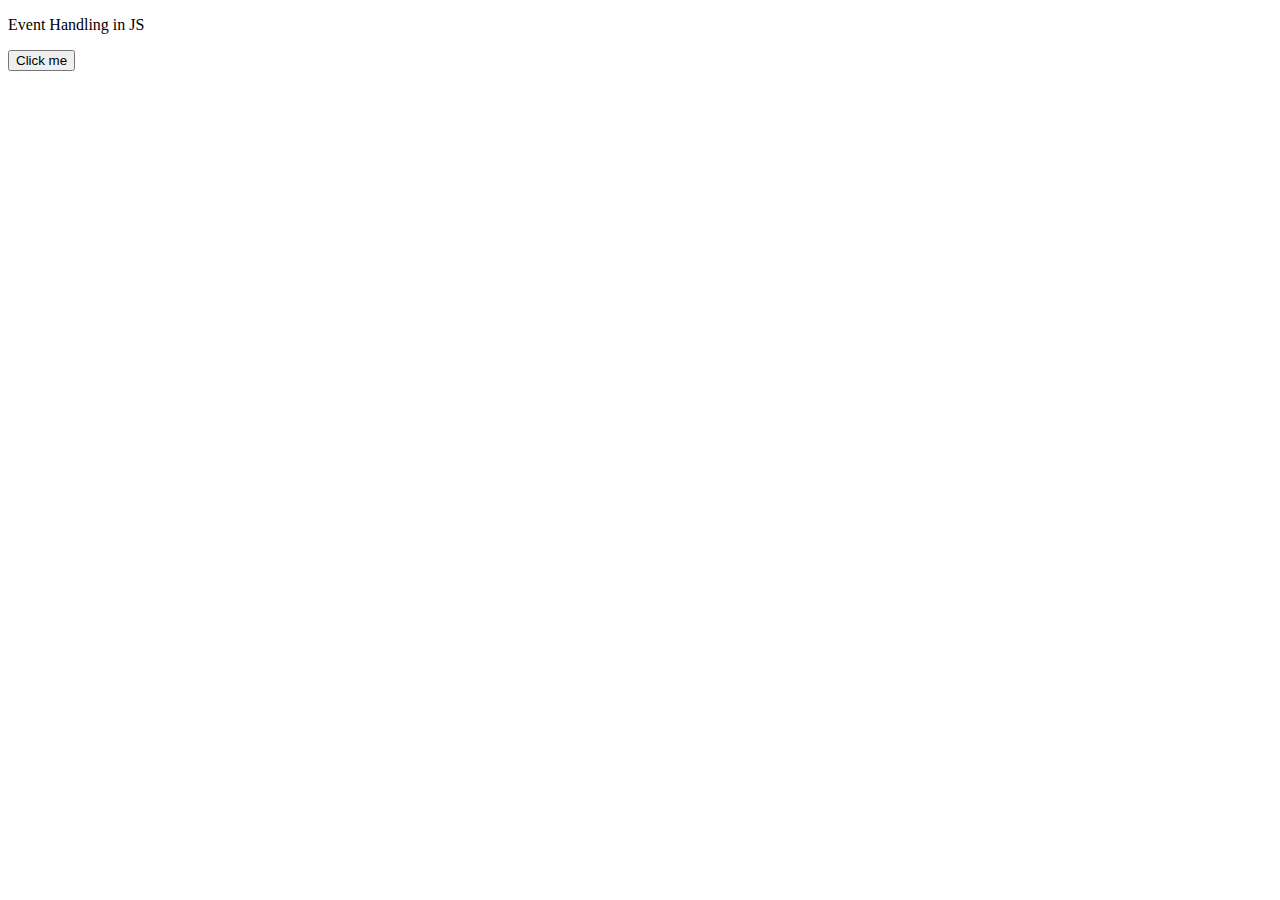
==== practice.html @ 0894d402 "Factory Function" ====
<!DOCTYPE html>
<html lang="en">
<head>
    <meta charset="UTF-8">
    <meta name="viewport" content="width=device-width, initial-scale=1.0">
    <title>Event</title>
</head>
<body>
    <p >Event Handling in JS </p>
    <button onclick="alert('Button is clicked')">Click me</button>





    <script src="./13.API_Handlin.js"></script>
    <script src="16.This_Keyword.js"></script>
    <script src="Practice.js"></script>
    
</body>
</html>
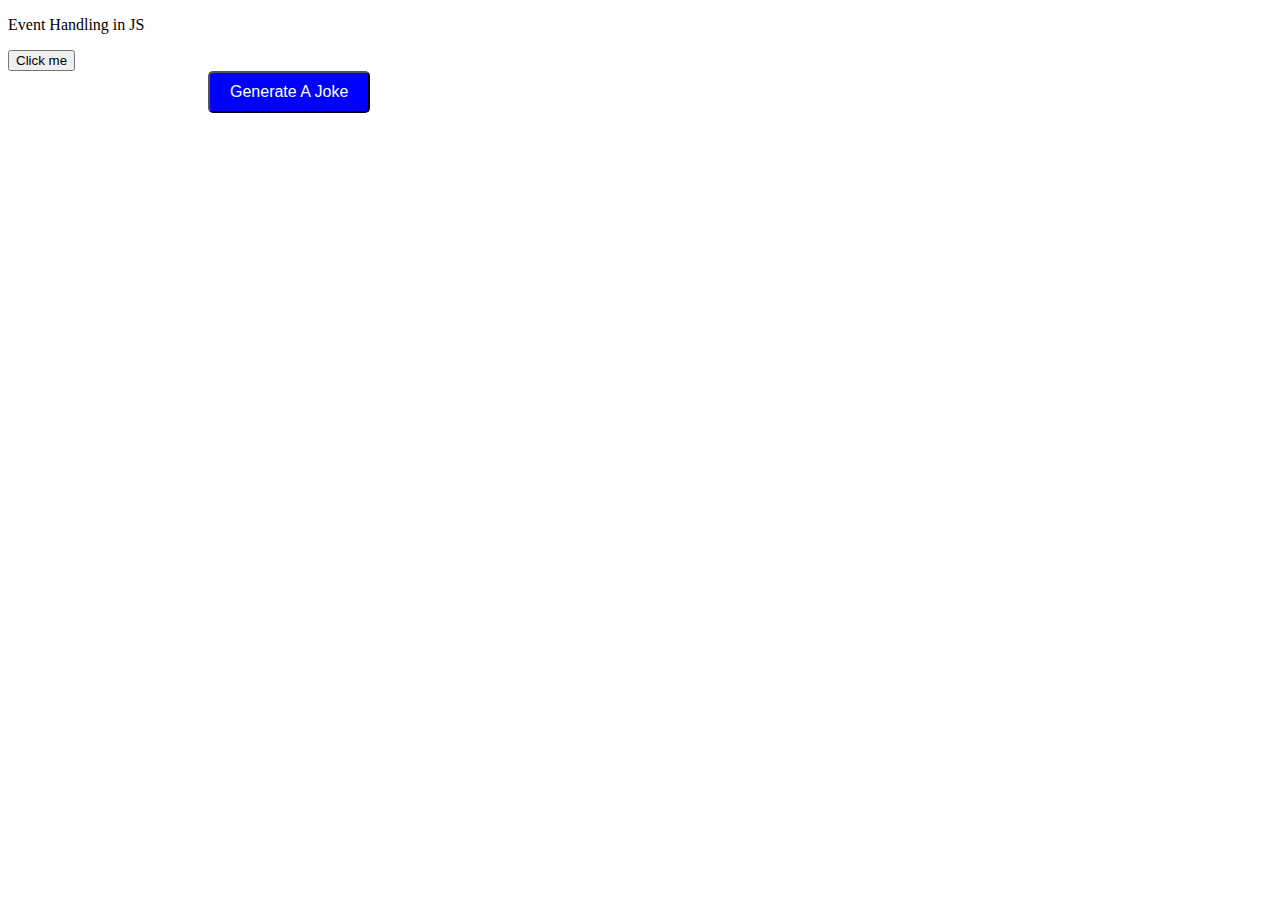
==== commit 53498ef1: "Promise-Example" ====
--- a/practice.html
+++ b/practice.html
@@ -4,14 +4,31 @@
     <meta charset="UTF-8">
     <meta name="viewport" content="width=device-width, initial-scale=1.0">
     <title>Event</title>
+    <style>
+
+    #myButton {
+        background-color: blue;
+        color: white;
+        font-size: 16px;
+        padding: 10px 20px;
+        border-radius: 5px;
+        cursor: pointer;
+        margin-left: 200px;
+
+      }
+
+    </style>
+
 </head>
 <body>
     <p >Event Handling in JS </p>
     <button onclick="alert('Button is clicked')">Click me</button>
 
+    <div id="main"></div>
 
+    <button id="myButton" onclick="GenerateJoke()">Generate A Joke</button>
 
-
+   
 
     <script src="./13.API_Handlin.js"></script>
     <script src="16.This_Keyword.js"></script>
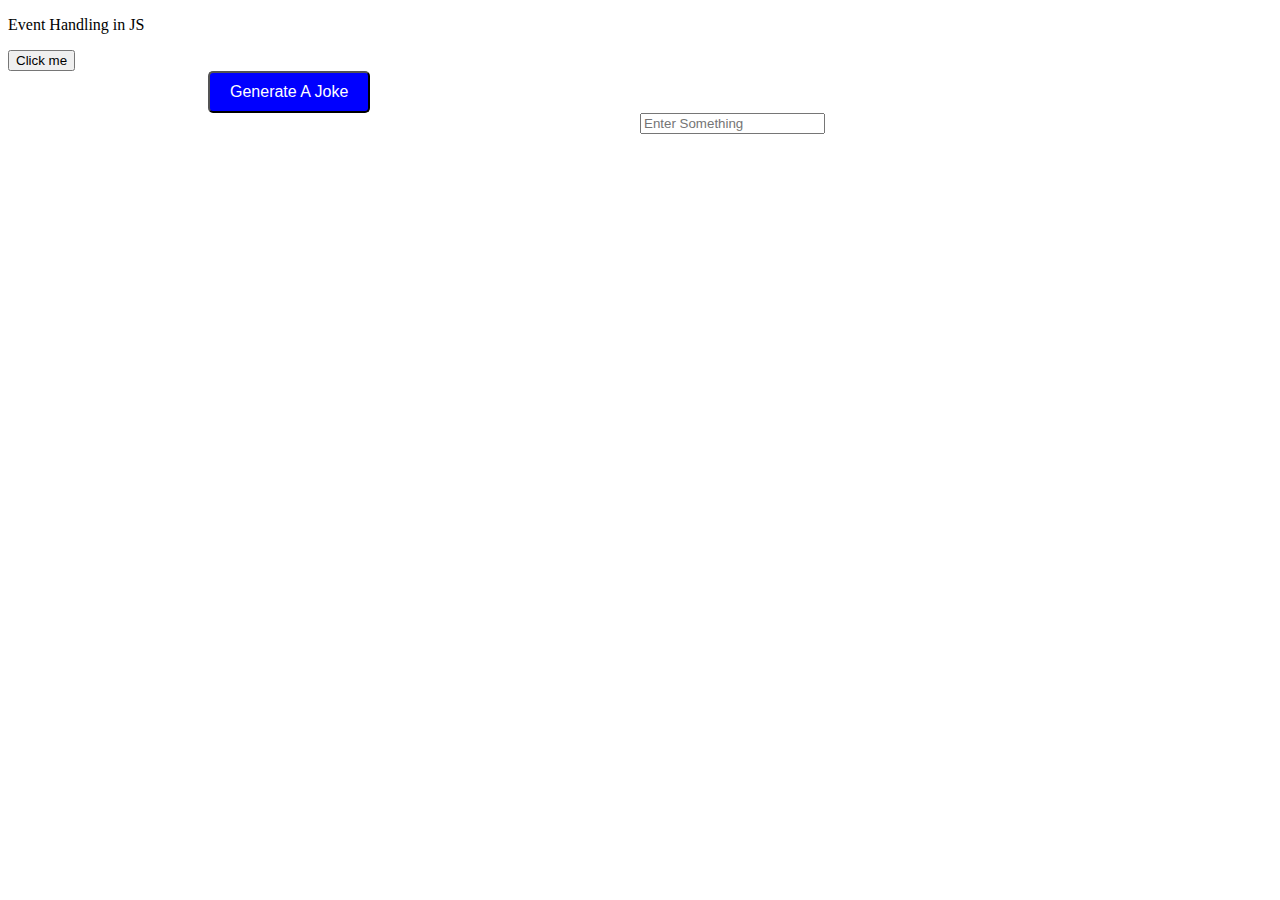
==== commit 30676c04: "Debouncing Implement" ====
--- a/practice.html
+++ b/practice.html
@@ -4,20 +4,7 @@
     <meta charset="UTF-8">
     <meta name="viewport" content="width=device-width, initial-scale=1.0">
     <title>Event</title>
-    <style>
-
-    #myButton {
-        background-color: blue;
-        color: white;
-        font-size: 16px;
-        padding: 10px 20px;
-        border-radius: 5px;
-        cursor: pointer;
-        margin-left: 200px;
-
-      }
-
-    </style>
+    <link rel="stylesheet" href="practice.css">
 
 </head>
 <body>
@@ -26,13 +13,20 @@
 
     <div id="main"></div>
 
+    <div id="side"></div>
+
     <button id="myButton" onclick="GenerateJoke()">Generate A Joke</button>
+    <br>
 
-   
+
+    <input type="text" id="input" placeholder="Enter Something">
+
+    <div id="output"></div>
 
     <script src="./13.API_Handlin.js"></script>
     <script src="16.This_Keyword.js"></script>
     <script src="Practice.js"></script>
+    <script src = "18.Advanced.js"></script>
     
 </body>
 </html>--- a/practice.css
+++ b/practice.css
@@ -0,0 +1,21 @@
+#myButton {
+  background-color: blue;
+  color: white;
+  font-size: 16px;
+  padding: 10px 20px;
+  border-radius: 5px;
+  cursor: pointer;
+  margin-left: 200px;
+
+}
+
+#input{
+  position: absolute;
+  left: 50%;
+}
+
+#output{
+  position: absolute;
+  left: 50%;
+  top: 40%;
+}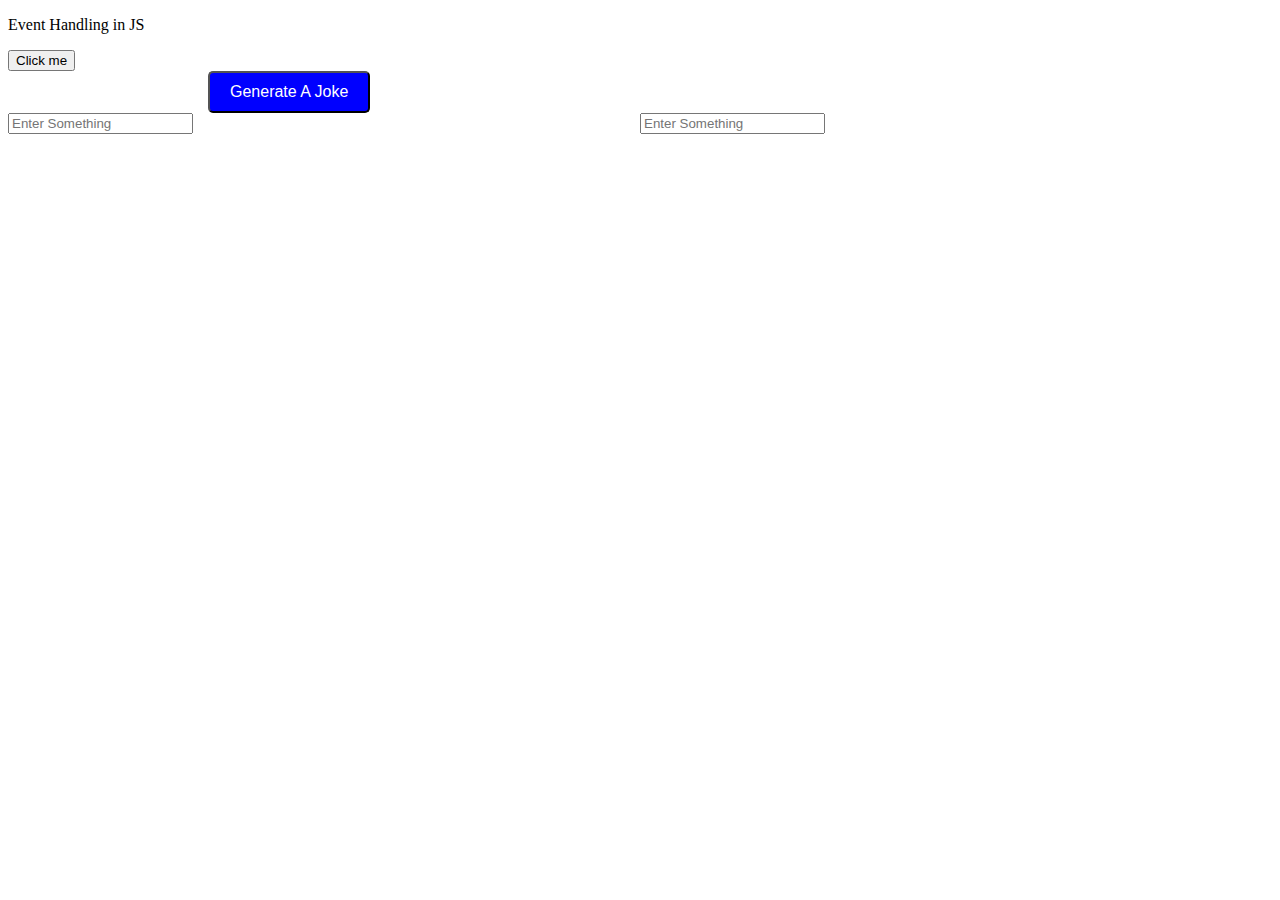
==== commit 77bacf1b: "Update the Throttling code" ====
--- a/practice.html
+++ b/practice.html
@@ -23,6 +23,10 @@
 
     <div id="output"></div>
 
+    <input type="text" id="input1" placeholder="Enter Something">
+
+    <div id="output1"></div>
+
     <script src="./13.API_Handlin.js"></script>
     <script src="16.This_Keyword.js"></script>
     <script src="Practice.js"></script>
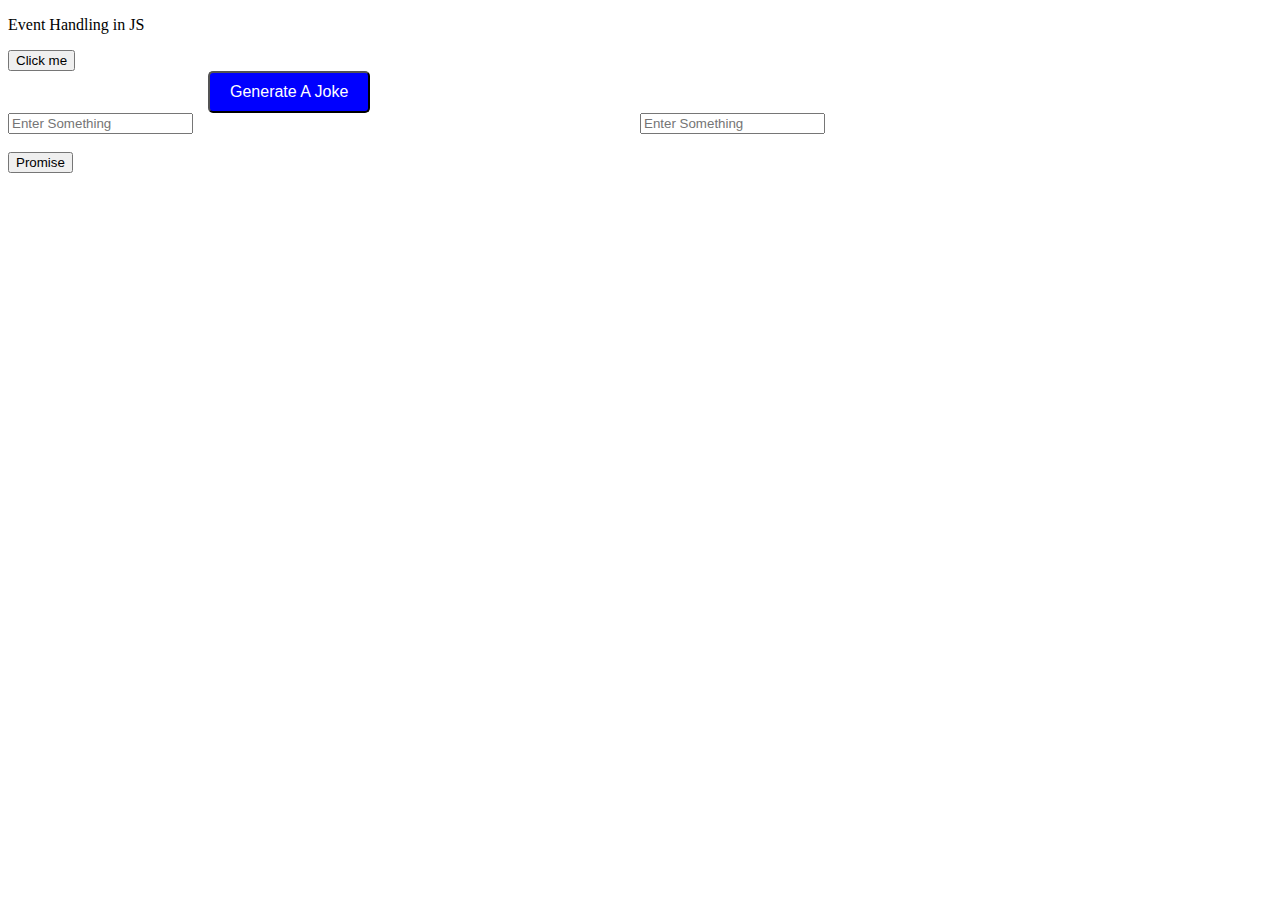
==== commit a7b3f26d: "Add Notes" ====
--- a/practice.html
+++ b/practice.html
@@ -26,6 +26,9 @@
     <input type="text" id="input1" placeholder="Enter Something">
 
     <div id="output1"></div>
+    <br>
+
+    <button id = "prm"  onclick={getData()}>Promise</button>
 
     <script src="./13.API_Handlin.js"></script>
     <script src="16.This_Keyword.js"></script>
--- a/practice.css
+++ b/practice.css
@@ -18,4 +18,5 @@
   position: absolute;
   left: 50%;
   top: 40%;
-}+}
+
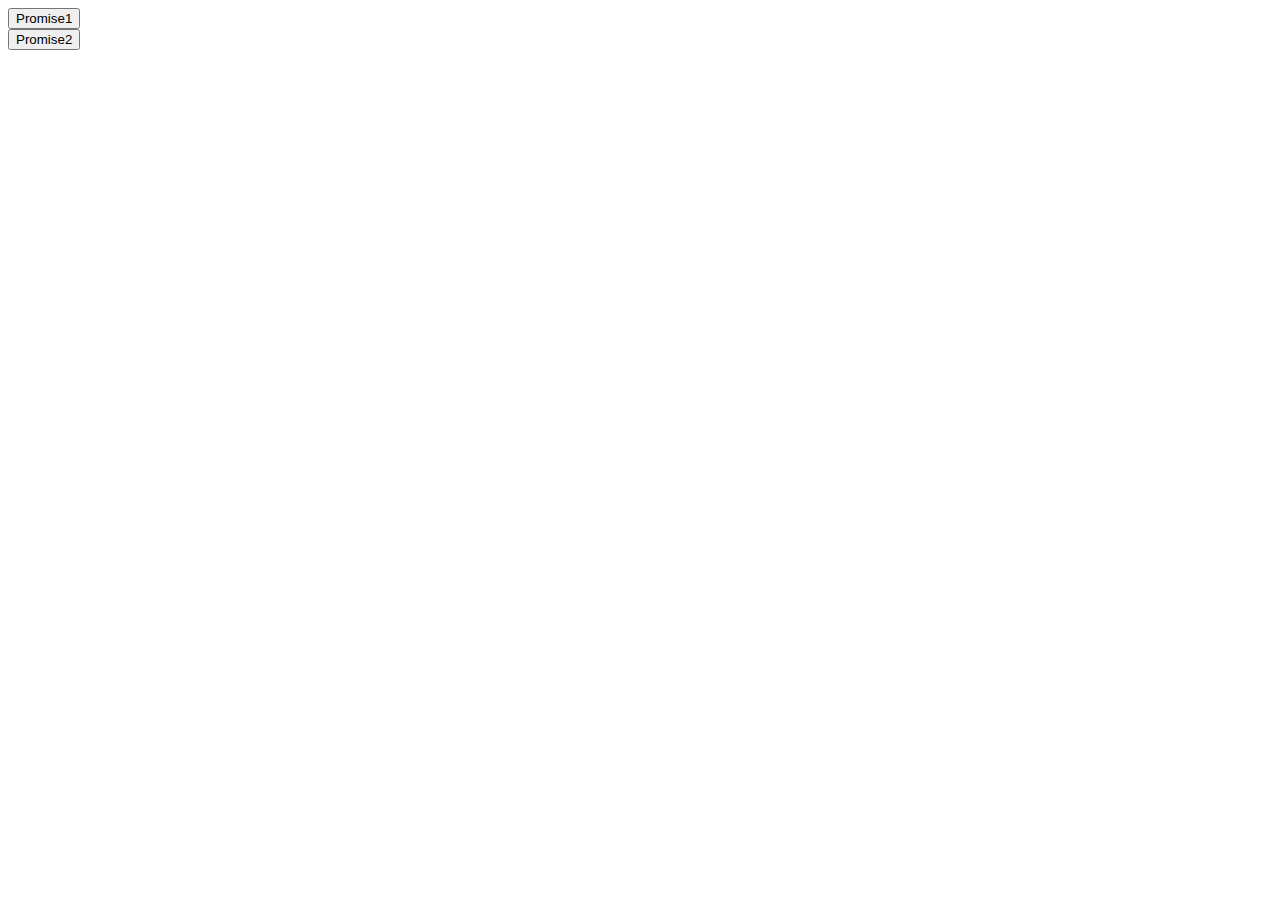
==== commit b7d6abcc: "Promise" ====
--- a/practice.html
+++ b/practice.html
@@ -3,37 +3,16 @@
 <head>
     <meta charset="UTF-8">
     <meta name="viewport" content="width=device-width, initial-scale=1.0">
-    <title>Event</title>
-    <link rel="stylesheet" href="practice.css">
-
+    <title>Document</title>
 </head>
 <body>
-    <p >Event Handling in JS </p>
-    <button onclick="alert('Button is clicked')">Click me</button>
-
-    <div id="main"></div>
-
-    <div id="side"></div>
-
-    <button id="myButton" onclick="GenerateJoke()">Generate A Joke</button>
-    <br>
-
-
-    <input type="text" id="input" placeholder="Enter Something">
-
-    <div id="output"></div>
-
-    <input type="text" id="input1" placeholder="Enter Something">
-
-    <div id="output1"></div>
-    <br>
-
-    <button id = "prm"  onclick={getData()}>Promise</button>
-
-    <script src="./13.API_Handlin.js"></script>
-    <script src="16.This_Keyword.js"></script>
-    <script src="Practice.js"></script>
-    <script src = "18.Advanced.js"></script>
-    
+    <div id="output1">
+        <button onclick="getData1()">Promise1</button>
+    </div>
+    <div id="output1">
+        <button onclick="getData()">Promise2</button>
+    </div>
+<script src = "13.API_Handlin.js"></script>
+<script src = "Practice.js"></script>
 </body>
 </html>